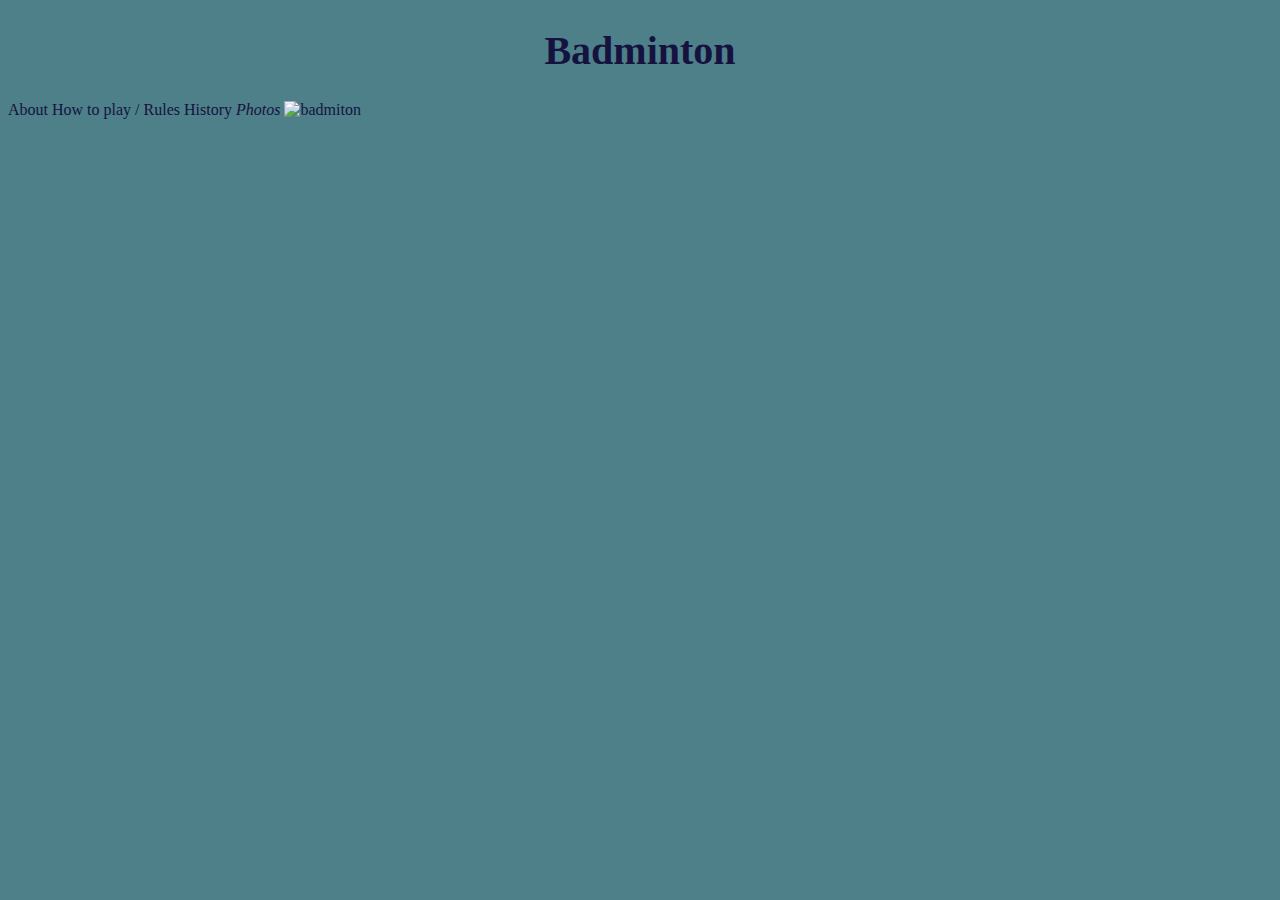
==== index.html @ be699360 "jfjgf" ====
<!DOCTYPE html>
<html lang="en">
<head>
    <meta charset="UTF-8">
    <meta http-equiv="X-UA-Compatible" content="IE=edge">
    <meta name="viewport" content="width=device-width, initial-scale=1.0">
    <title>Badminton</title>
    <link rel="stylesheet" href="stils.css">
</head>
<body>
    <h1>Badminton</h1>

    <style>

        a:link, a:visited {
              background-color: #3e6970;
              color:#16123F ;
              padding: 5px 50px;
              text-align: right;
              text-decoration: none;
              display: contents ;
              margin-top: -5px;
            }
    
        a:hover, a:active {
              background-color: #3c5c61;
            }
    
    
        </style>
    

    <i></i><a href="about.html"> About</a></i>
    <i></i><a href="rules.html"> How to play / Rules</a></i>
    <i></i><a href="history.html"> History</a></i>
    <i><a href="photos.html"> Photos</a></i>
        
    
    

        <img src="https://www.rtu.lv/writable/public_files/b_RTU_b_rtu_badminton_shuttle_sport_bat_115016.jpg" alt="badmiton" class="type1 type2">


    <body>
    <style>
---- stils.css ----
body{
    background-color:#4d8089;
    color: #16123F;
}
h1{
    text-align: center;
    font-size: 40px;

}
p{
    font-size: 30px; 
    text-align: center
}



/* unvisited link */
a:link {
    color: #16123F;
  }
/* visited link */
a:visited {
    color: #16123F;
  }
  
  /* mouse over link */
  a:hover {
    color: #0c4c74;
  }
  
  /* selected link */
  a:active {
    color: #0c4c74;
  }

img{
  width: 1000px;
}
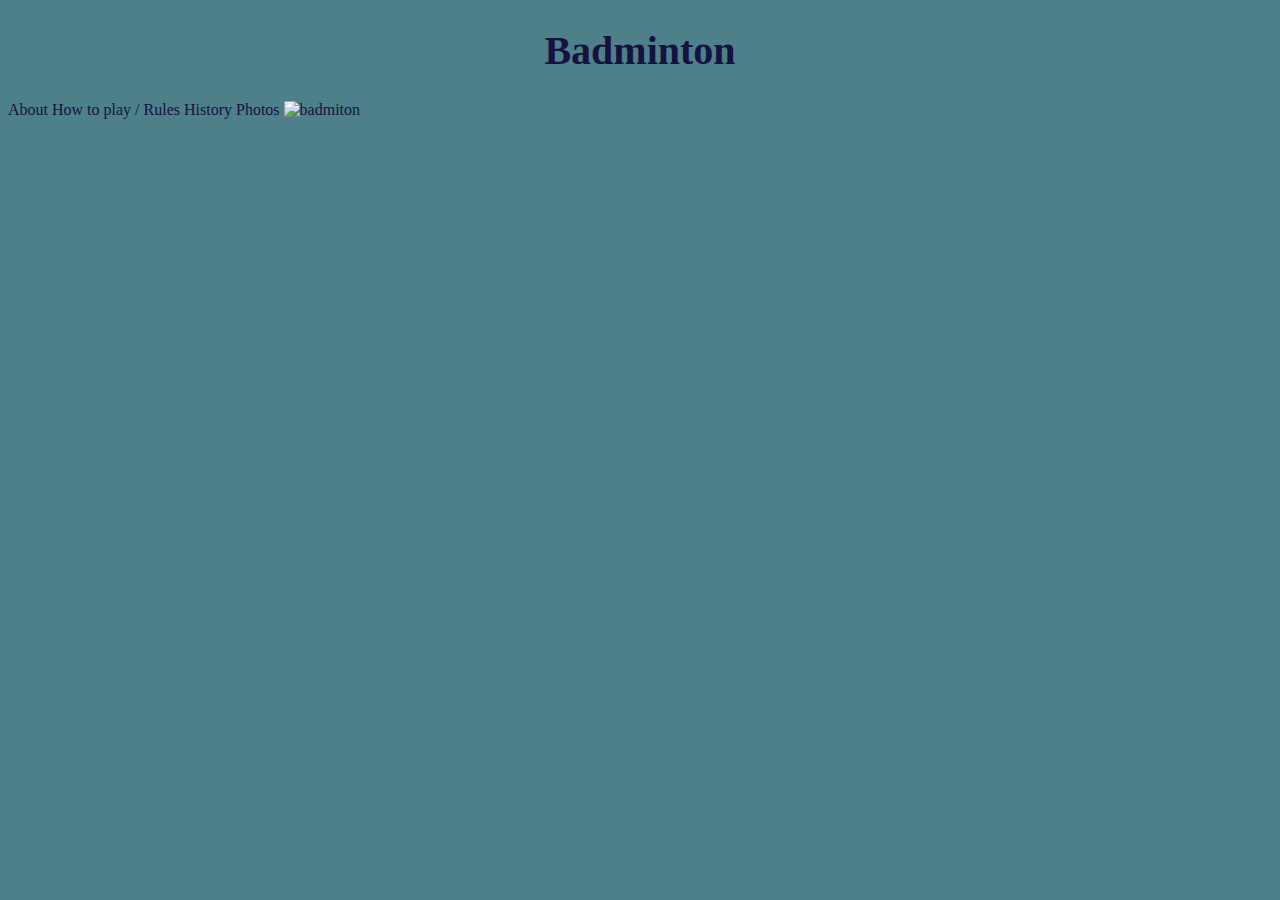
==== commit bbcee3d7: "iubkgkl" ====
--- a/index.html
+++ b/index.html
@@ -30,10 +30,10 @@
         </style>
     
 
-    <i></i><a href="about.html"> About</a></i>
-    <i></i><a href="rules.html"> How to play / Rules</a></i>
-    <i></i><a href="history.html"> History</a></i>
-    <i><a href="photos.html"> Photos</a></i>
+    </i><a href="about.html"> About</a></i>
+    </i><a href="rules.html"> How to play / Rules</a></i>
+    </i><a href="history.html"> History</a></i>
+    </i><a href="photos.html"> Photos</a></i>
         
     
     
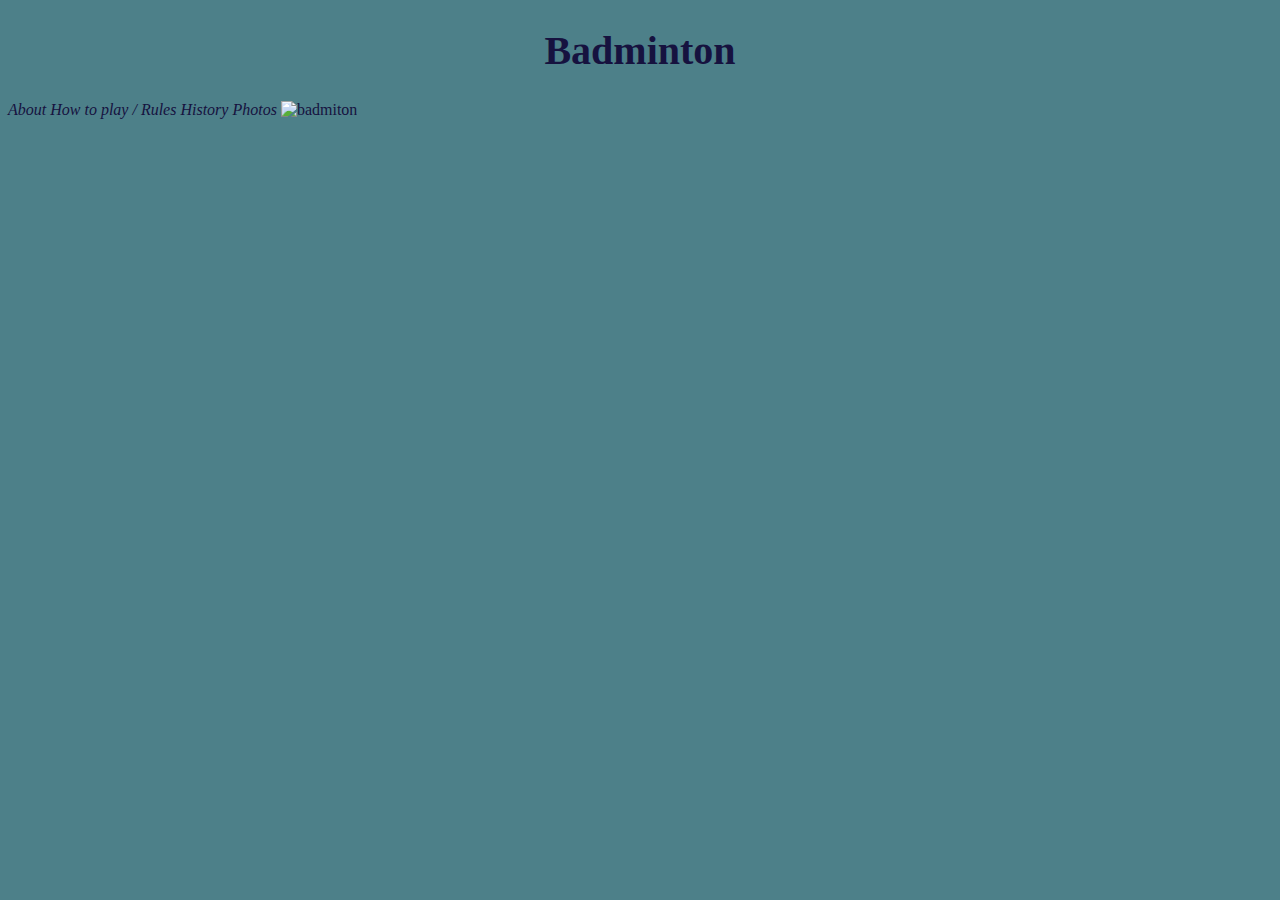
==== commit 61d55877: "ug" ====
--- a/index.html
+++ b/index.html
@@ -30,10 +30,10 @@
         </style>
     
 
-    </i><a href="about.html"> About</a></i>
-    </i><a href="rules.html"> How to play / Rules</a></i>
-    </i><a href="history.html"> History</a></i>
-    </i><a href="photos.html"> Photos</a></i>
+    <i><a href="about.html"> About</a></i>
+    <i><a href="rules.html"> How to play / Rules</a></i>
+    <i><a href="history.html"> History</a></i>
+    <i><a href="photos.html"> Photos</a></i>
         
     
     
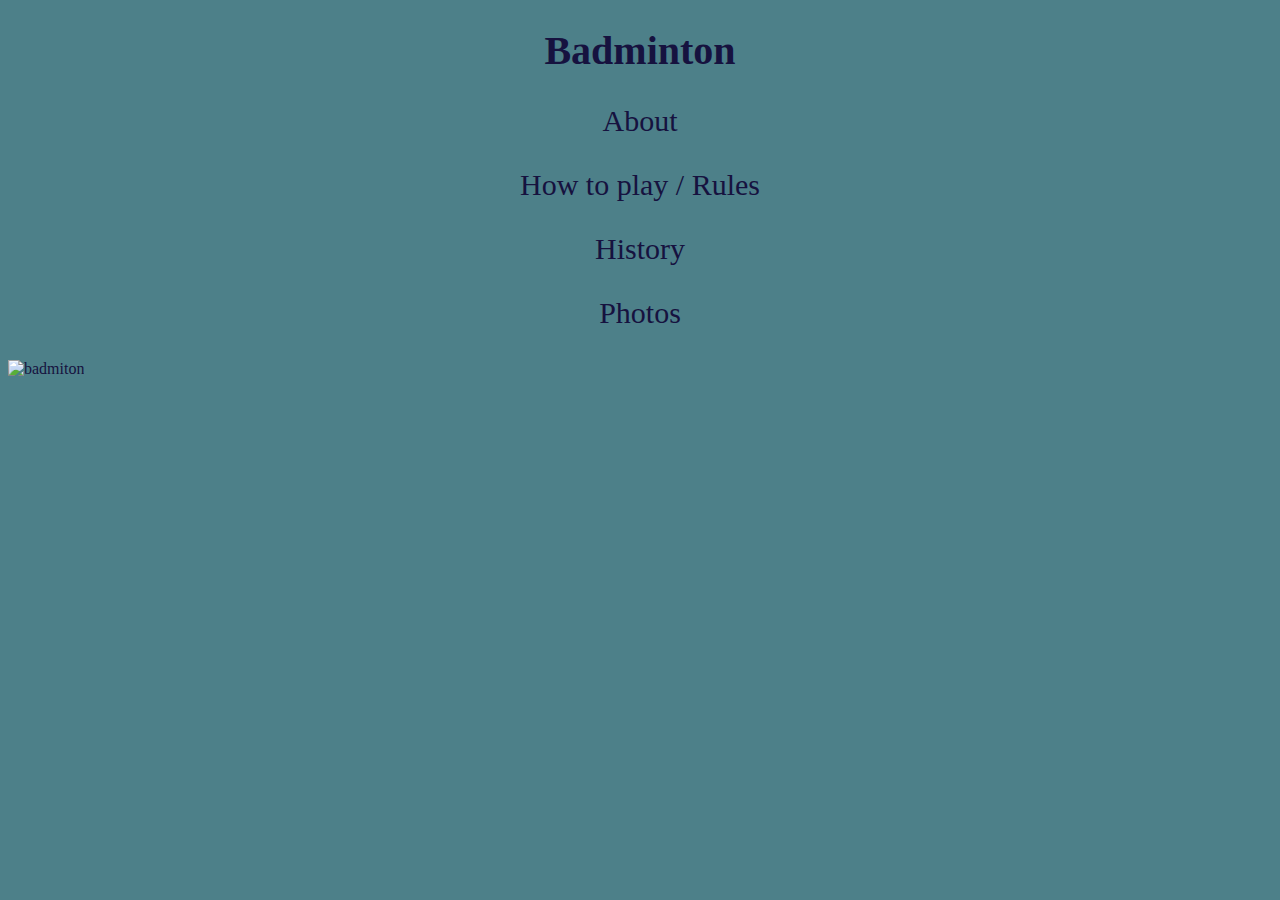
==== commit e54266e6: "gfh" ====
--- a/index.html
+++ b/index.html
@@ -30,10 +30,10 @@
         </style>
     
 
-    <i><a href="about.html"> About</a></i>
-    <i><a href="rules.html"> How to play / Rules</a></i>
-    <i><a href="history.html"> History</a></i>
-    <i><a href="photos.html"> Photos</a></i>
+    <p><a href="about.html"> About</a></p>
+    <p><a href="rules.html"> How to play / Rules</a></p>
+    <p><a href="history.html"> History</a></p>
+    <p><a href="photos.html"> Photos</a></p>
         
     
     
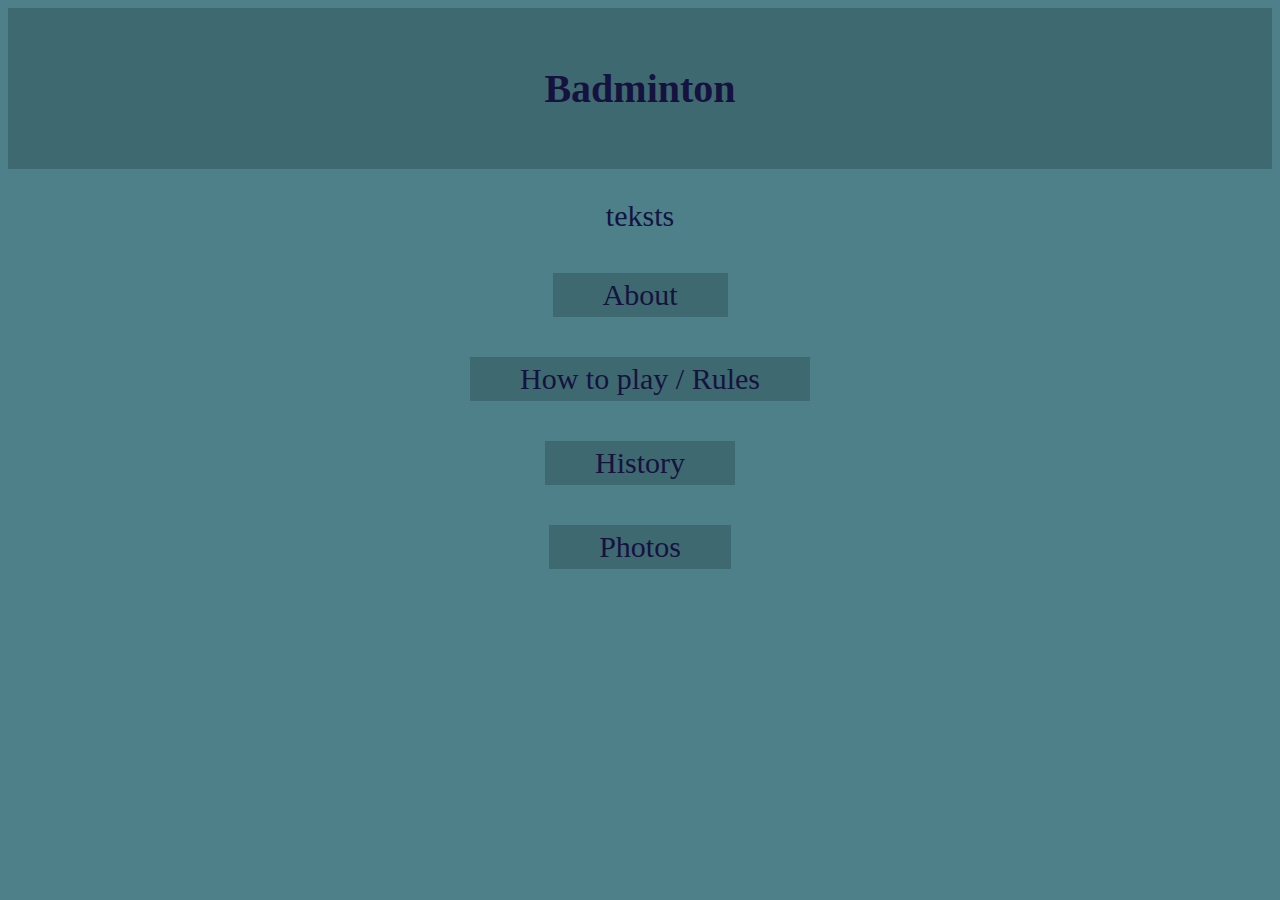
==== commit 78f946d6: "fghdrf" ====
--- a/index.html
+++ b/index.html
@@ -8,38 +8,71 @@
     <link rel="stylesheet" href="stils.css">
 </head>
 <body>
+    <header>
     <h1>Badminton</h1>
+    </header>
 
-    <style>
 
-        a:link, a:visited {
-              background-color: #3e6970;
-              color:#16123F ;
-              padding: 5px 50px;
-              text-align: right;
-              text-decoration: none;
-              display: contents ;
-              margin-top: -5px;
-            }
+
+    </style>
+
+        <head>
+        <style>
+    a:link, a:visited {
+      background-color: #3e6970;
+      color: #16123F;
+      padding: 5px 50px;
+      text-align: center;
+      text-decoration: none;
+      display: inline-block;
+      margin-top: 10px;
+    }
     
-        a:hover, a:active {
-              background-color: #3c5c61;
-            }
-    
-    
-        </style>
-    
+    a:hover, a:active {
+      background-color: #3c5c61;
+      color: #16123F ;
+    }
+      </style>
+      </head>
+
+<body>
+    <section>
+            <aside>
+                <p>teksts</p>
+            </aside>
+            <body>
+            <style>
+                    .aside{
+                        text-align: right;
+                        padding-left: 10px;
+                        padding-right: 10px;
+                        height: auto;
+                        float: ;right;
+                        margin-left: 15px;
+                         width: 15%;
+                    }
+            </style>
+            </body>
+        </section>
 
     <p><a href="about.html"> About</a></p>
     <p><a href="rules.html"> How to play / Rules</a></p>
     <p><a href="history.html"> History</a></p>
     <p><a href="photos.html"> Photos</a></p>
         
+    <style>
+
+        header {
+            background-color: #3e6970 ;
+            padding: 30px;
+            text-align: center;
+            font-size: 35px;
+            color:#16123F ;
+         }
     
-    
+    </style>
 
-        <img src="https://www.rtu.lv/writable/public_files/b_RTU_b_rtu_badminton_shuttle_sport_bat_115016.jpg" alt="badmiton" class="type1 type2">
-
+        
 
     <body>
     <style>
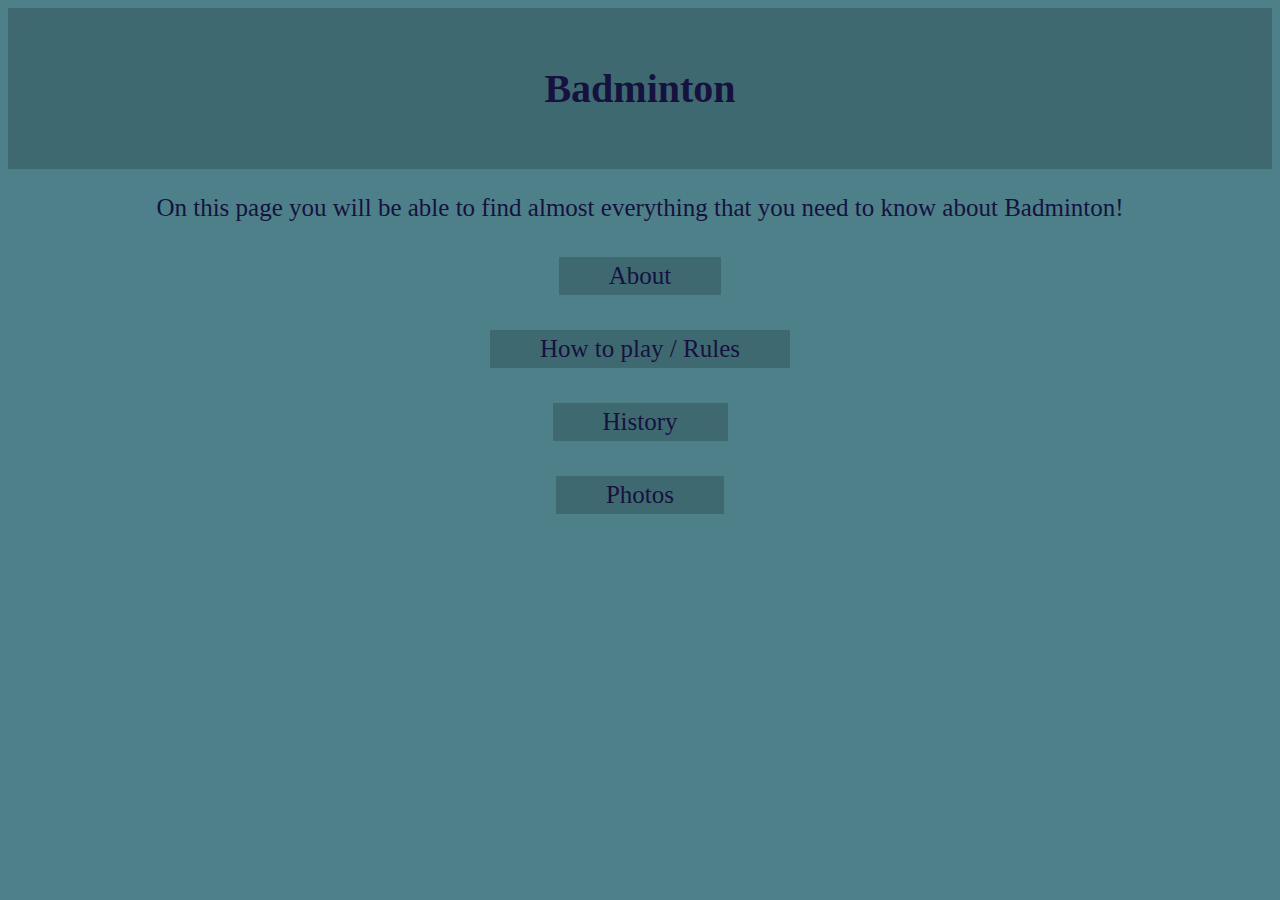
==== commit 20a74440: "hjfh" ====
--- a/index.html
+++ b/index.html
@@ -38,7 +38,7 @@
 <body>
     <section>
             <aside>
-                <p>teksts</p>
+                <p>On this page you will be able to find almost everything that you need to know about Badminton!</p>
             </aside>
             <body>
             <style>
@@ -47,7 +47,7 @@
                         padding-left: 10px;
                         padding-right: 10px;
                         height: auto;
-                        float: ;right;
+                        float: right;
                         margin-left: 15px;
                          width: 15%;
                     }
--- a/stils.css
+++ b/stils.css
@@ -8,7 +8,7 @@
 
 }
 p{
-    font-size: 30px; 
+    font-size: 25px; 
     text-align: center
 }
 
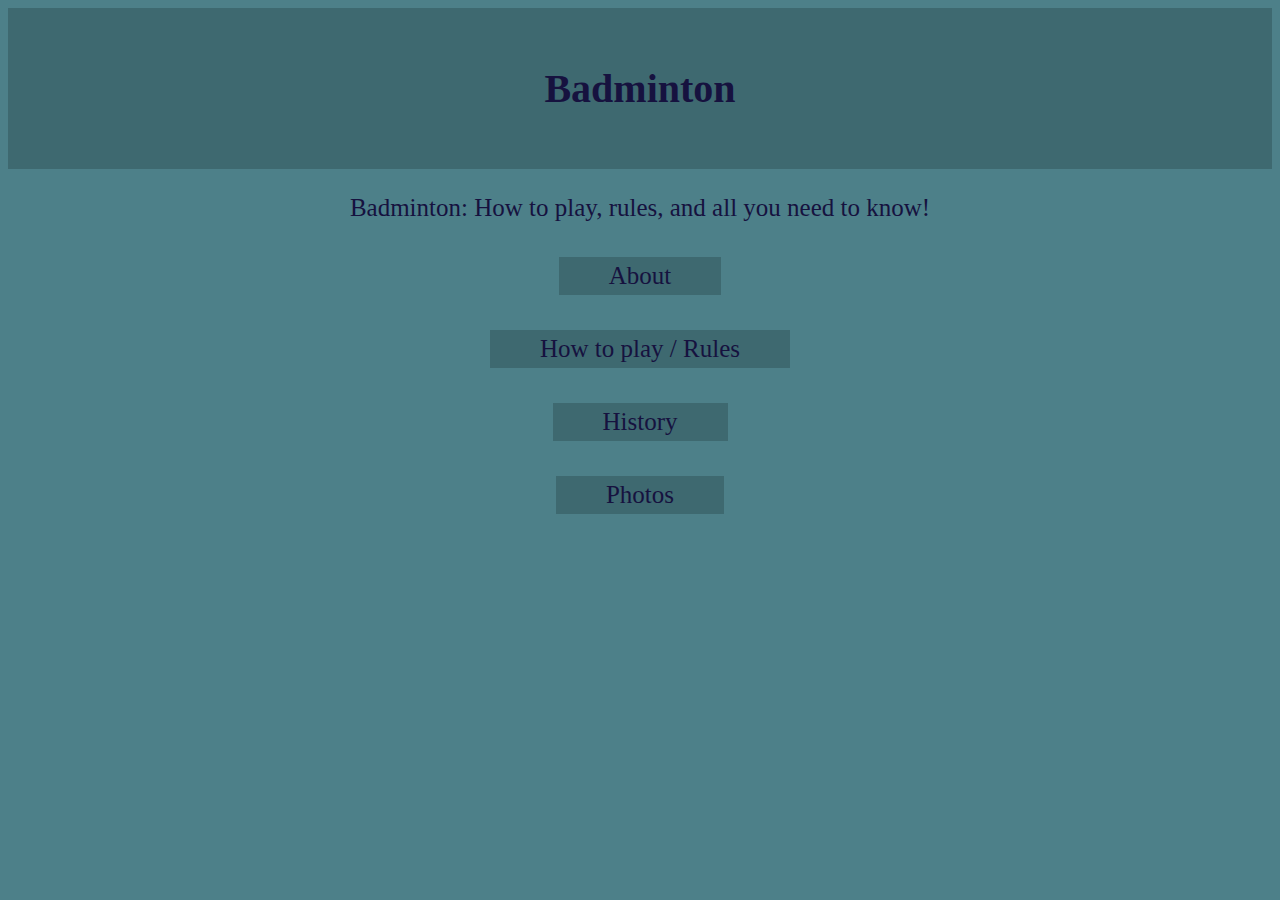
==== commit 81ac57ae: "hjgjng" ====
--- a/index.html
+++ b/index.html
@@ -38,7 +38,7 @@
 <body>
     <section>
             <aside>
-                <p>On this page you will be able to find almost everything that you need to know about Badminton!</p>
+                <p>Badminton: How to play, rules, and all you need to know!</p>
             </aside>
             <body>
             <style>
--- a/stils.css
+++ b/stils.css
@@ -1,6 +1,7 @@
 body{
-    background-color:#4d8089;
+     background-color:#4d8089;
     color: #16123F;
+    
 }
 h1{
     text-align: center;
@@ -14,25 +15,19 @@
 
 
 
-/* unvisited link */
+
 a:link {
     color: #16123F;
   }
-/* visited link */
 a:visited {
     color: #16123F;
   }
-  
-  /* mouse over link */
   a:hover {
     color: #0c4c74;
   }
-  
-  /* selected link */
   a:active {
     color: #0c4c74;
   }
-
 img{
   width: 1000px;
 }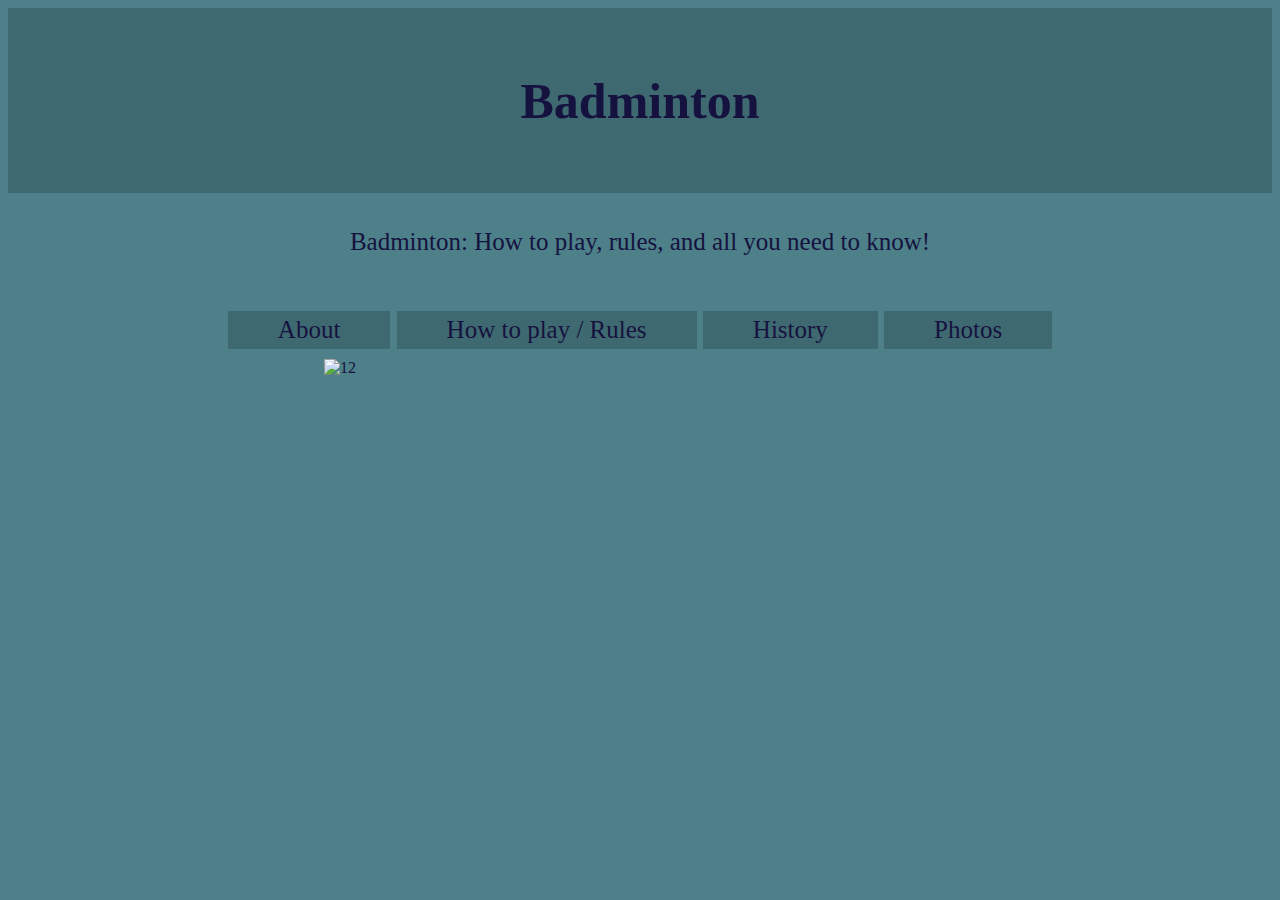
==== commit e387c1ea: "dfgfb" ====
--- a/index.html
+++ b/index.html
@@ -55,11 +55,12 @@
             </body>
         </section>
 
-    <p><a href="about.html"> About</a></p>
-    <p><a href="rules.html"> How to play / Rules</a></p>
-    <p><a href="history.html"> History</a></p>
-    <p><a href="photos.html"> Photos</a></p>
-        
+        <section>
+    <a href="about.html"> About</a>
+    <a href="rules.html"> How to play / Rules</a>
+    <a href="history.html"> History</a>
+    <a href="photos.html"> Photos</a>
+        </section>
     <style>
 
         header {
@@ -69,10 +70,18 @@
             font-size: 35px;
             color:#16123F ;
          }
+        section{
+            background-color:#4d8089;
+            padding: 10px;
+            text-align: center;
+            font-size: 25px;
+            color: #16123F;
+        }
     
     </style>
 
-        
+        <img src="https://www.kmd.dk/-/media/master/images/presse/badminton-1600x900.jpg" alt="12" class="center">
+
 
     <body>
     <style>
--- a/stils.css
+++ b/stils.css
@@ -1,11 +1,11 @@
 body{
-     background-color:#4d8089;
+  background-color: #4d8089;
     color: #16123F;
     
 }
 h1{
     text-align: center;
-    font-size: 40px;
+    font-size: 50px;
 
 }
 p{
@@ -29,5 +29,13 @@
     color: #0c4c74;
   }
 img{
-  width: 1000px;
+  width: 800px;
+  
+}
+
+.center {
+  display: block;
+  margin-left: auto;
+  margin-right: auto;
+  width: 50%;
 }